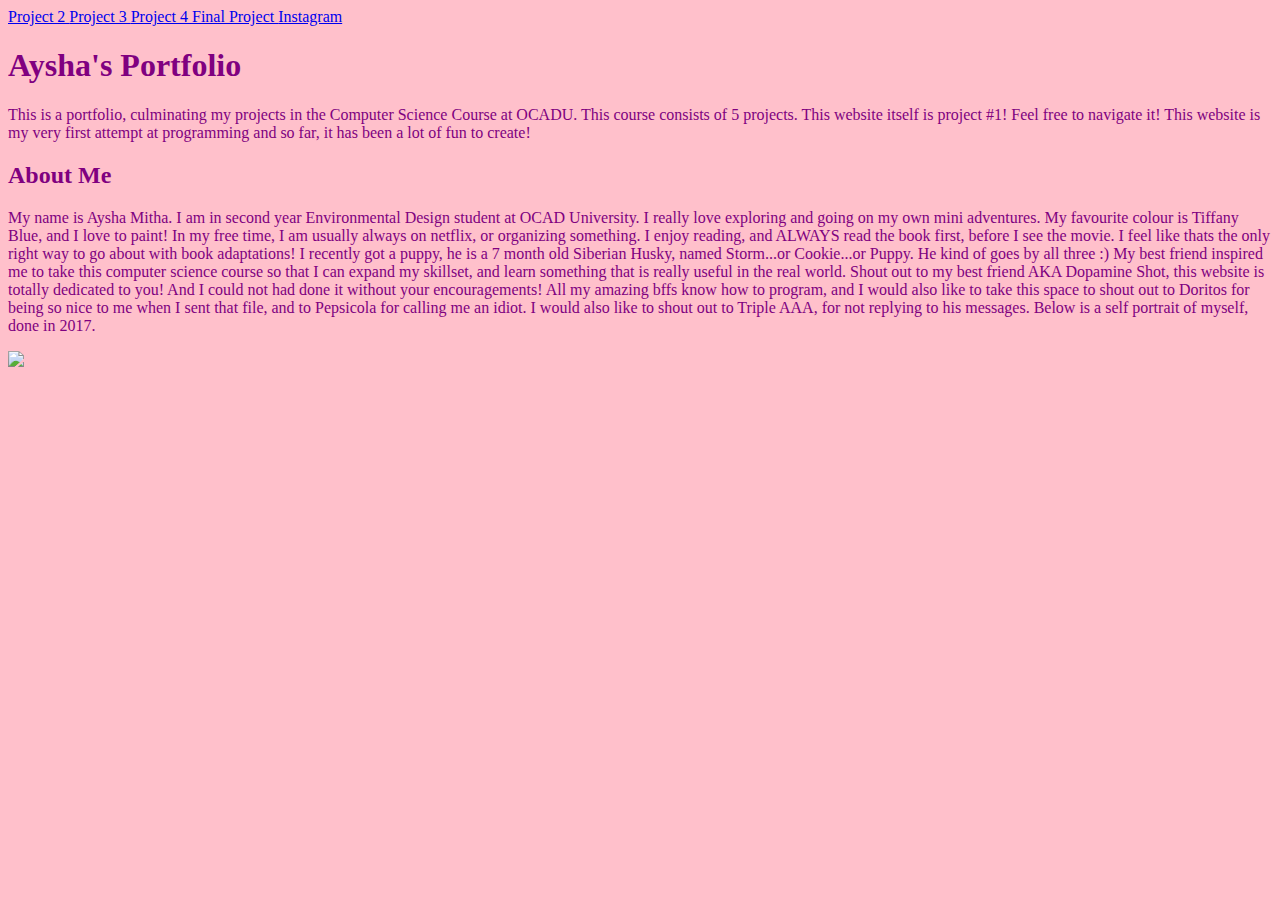
==== index.html @ d9dba114 "Rename aysha.html to index.html" ====
<!DOCTYPE HTML>

<HTML>
<HEAD>
	<title>Aysha's Portfolio</title>
</HEAD>

<body>
	<!-- the anchor element (<a>) allows us to create links to other websites and other html pages that we have made. Notice that we need to add content (text) between the opening and closing anchor tags. This content/text acts as our link -->
	<a href="w3.CSS">
		Project 2
	</a>
	
	<a href="w3.CSS">
		Project 3
	</a>
	
	<a href="w3.CSS">
		Project 4
	</a>
 
 <a href="w3.CSS">
		Final Project
	</a>

	<a href="https://www.instagram.com/wonder_aysh/">
		Instagram
	</a>

	<h1><font color="purple">Aysha's Portfolio</h1>
	<p>
		This is a portfolio, culminating my projects in the Computer Science Course at OCADU. This course consists of 5 projects. This website itself is project #1! Feel free to navigate it! This website is my very first attempt at programming and so far, it has been a lot of fun to create!
	</p>
	
	<H2>About Me</H2>
	<p>
		My name is Aysha Mitha. I am in second year Environmental Design student at OCAD University. I really love exploring and going on my own mini adventures. My favourite colour is Tiffany Blue, and I love to paint! In my free time, I am usually always on netflix, or organizing something. I enjoy reading, and ALWAYS read the book first, before I see the movie. I feel like thats the only right way to go about with book adaptations! I recently got a puppy, he is a 7 month old Siberian Husky, named Storm...or Cookie...or Puppy. He kind of goes by all three :) 

		My best friend inspired me to take this computer science course so that I can expand my skillset, and learn something that is really useful in the real world. Shout out to my best friend AKA Dopamine Shot, this website is totally dedicated to you! And I could not had done it without your encouragements! All my amazing bffs know how to program, and I would also like to take this space to shout out to Doritos for being so nice to me when I sent that file, and to Pepsicola for calling me an idiot. I would also like to shout out to Triple AAA, for not replying to his messages. 
		Below is a self portrait of myself, done in 2017. 
	</p>
	<img src="https://amartisticmind.files.wordpress.com/2018/09/screen-shot-2018-09-20-at-6-26-41-pm.png?w=809">


<script type="text/javascript" src ="w3.js"></script>
</body>
<style>
body {
	background-color: pink
}
</html>
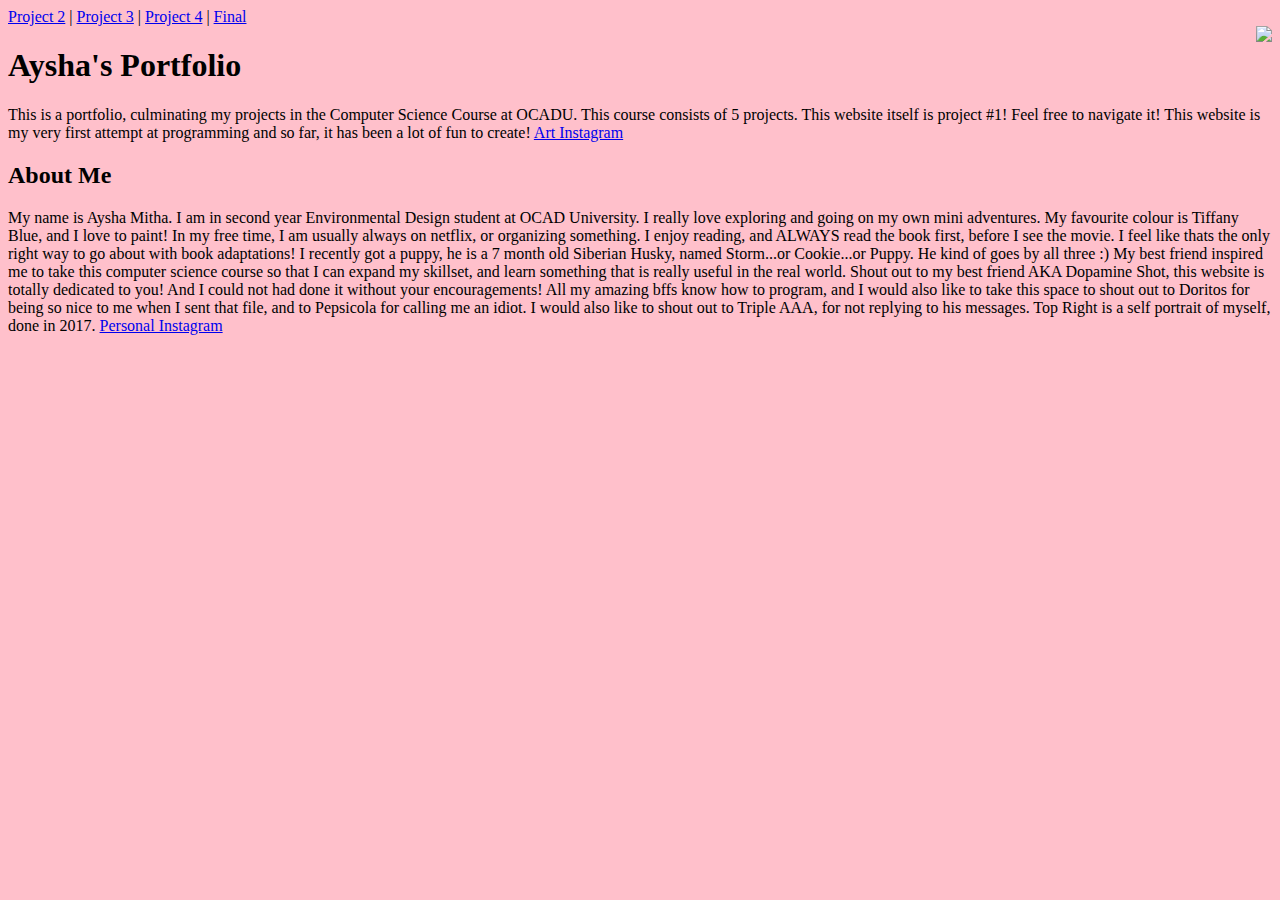
==== commit a867c481: "Rename w3.html to index.html" ====
--- a/index.html
+++ b/index.html
@@ -3,43 +3,42 @@
 <HTML>
 <HEAD>
 	<title>Aysha's Portfolio</title>
+	<link rel="stylesheet" type="text/css" href="style.css">
 </HEAD>
 
 <body>
 	<!-- the anchor element (<a>) allows us to create links to other websites and other html pages that we have made. Notice that we need to add content (text) between the opening and closing anchor tags. This content/text acts as our link -->
-	<a href="w3.CSS">
-		Project 2
-	</a>
 	
-	<a href="w3.CSS">
-		Project 3
-	</a>
-	
-	<a href="w3.CSS">
-		Project 4
-	</a>
- 
- <a href="w3.CSS">
-		Final Project
-	</a>
-
-	<a href="https://www.instagram.com/wonder_aysh/">
-		Instagram
-	</a>
-
-	<h1><font color="purple">Aysha's Portfolio</h1>
+<nav class="bar">
+  <a href="style.CSS">Project 2</a> |
+  <a href="style.CSS">Project 3</a> |
+  <a href="style.CSS">Project 4</a> |
+  <a href="style.CSS">Final</a>
+</nav>
+<img src="https://amartisticmind.files.wordpress.com/2018/09/screen-shot-2018-09-20-at-6-26-41-pm.png?w=809" style="float: border: solid pink 200px" align="right" margin-top: 100px >
+	<div class="bubble1">
+	<h1>Aysha's Portfolio</h1>
 	<p>
 		This is a portfolio, culminating my projects in the Computer Science Course at OCADU. This course consists of 5 projects. This website itself is project #1! Feel free to navigate it! This website is my very first attempt at programming and so far, it has been a lot of fun to create!
+		<a href="https://www.instagram.com/artistic_mitha/">
+			Art Instagram
+		</a>
+
 	</p>
-	
+	</div>
+	<div class="bubble2">
 	<H2>About Me</H2>
 	<p>
 		My name is Aysha Mitha. I am in second year Environmental Design student at OCAD University. I really love exploring and going on my own mini adventures. My favourite colour is Tiffany Blue, and I love to paint! In my free time, I am usually always on netflix, or organizing something. I enjoy reading, and ALWAYS read the book first, before I see the movie. I feel like thats the only right way to go about with book adaptations! I recently got a puppy, he is a 7 month old Siberian Husky, named Storm...or Cookie...or Puppy. He kind of goes by all three :) 
 
 		My best friend inspired me to take this computer science course so that I can expand my skillset, and learn something that is really useful in the real world. Shout out to my best friend AKA Dopamine Shot, this website is totally dedicated to you! And I could not had done it without your encouragements! All my amazing bffs know how to program, and I would also like to take this space to shout out to Doritos for being so nice to me when I sent that file, and to Pepsicola for calling me an idiot. I would also like to shout out to Triple AAA, for not replying to his messages. 
-		Below is a self portrait of myself, done in 2017. 
-	</p>
-	<img src="https://amartisticmind.files.wordpress.com/2018/09/screen-shot-2018-09-20-at-6-26-41-pm.png?w=809">
+		Top Right is a self portrait of myself, done in 2017. 
+		<a href="https://www.instagram.com/wonder_aysh/">
+		Personal Instagram
+	</a>
+    </p>
+    </div>
+
 
 
 <script type="text/javascript" src ="w3.js"></script>
